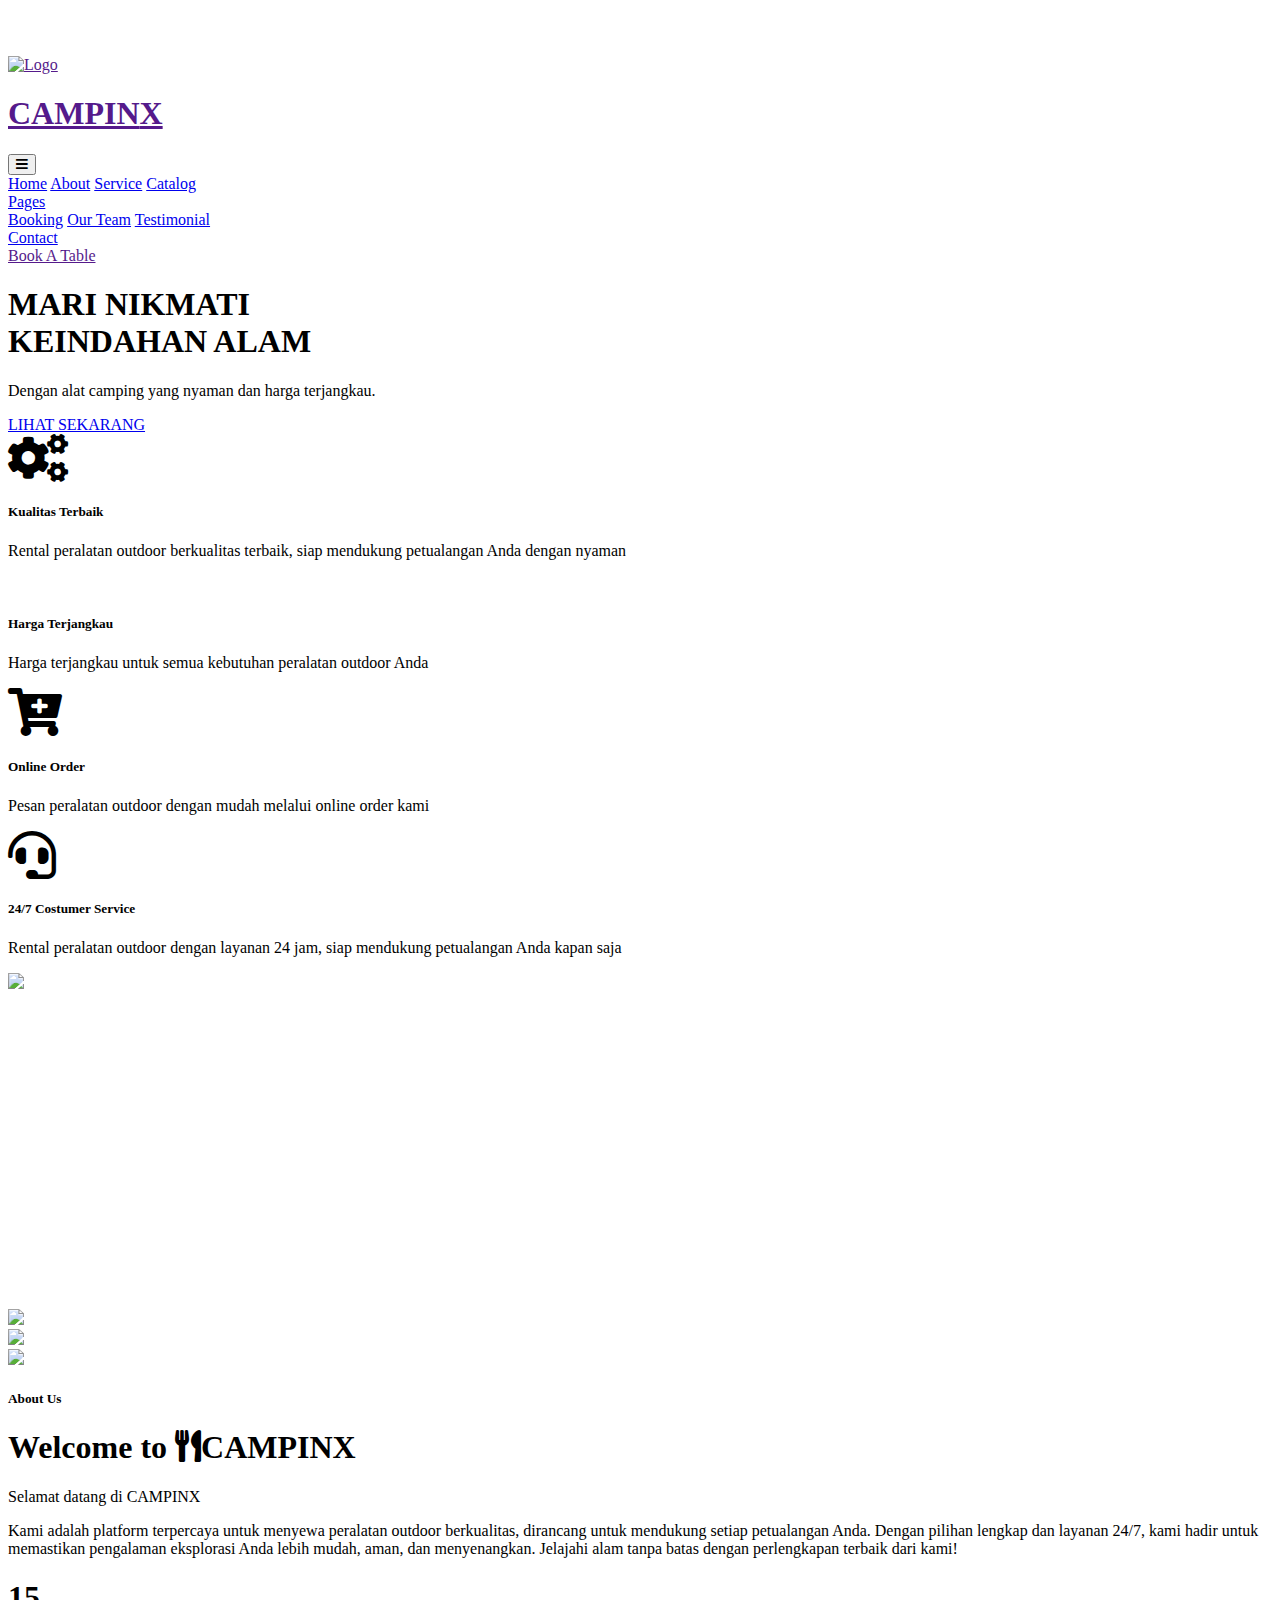
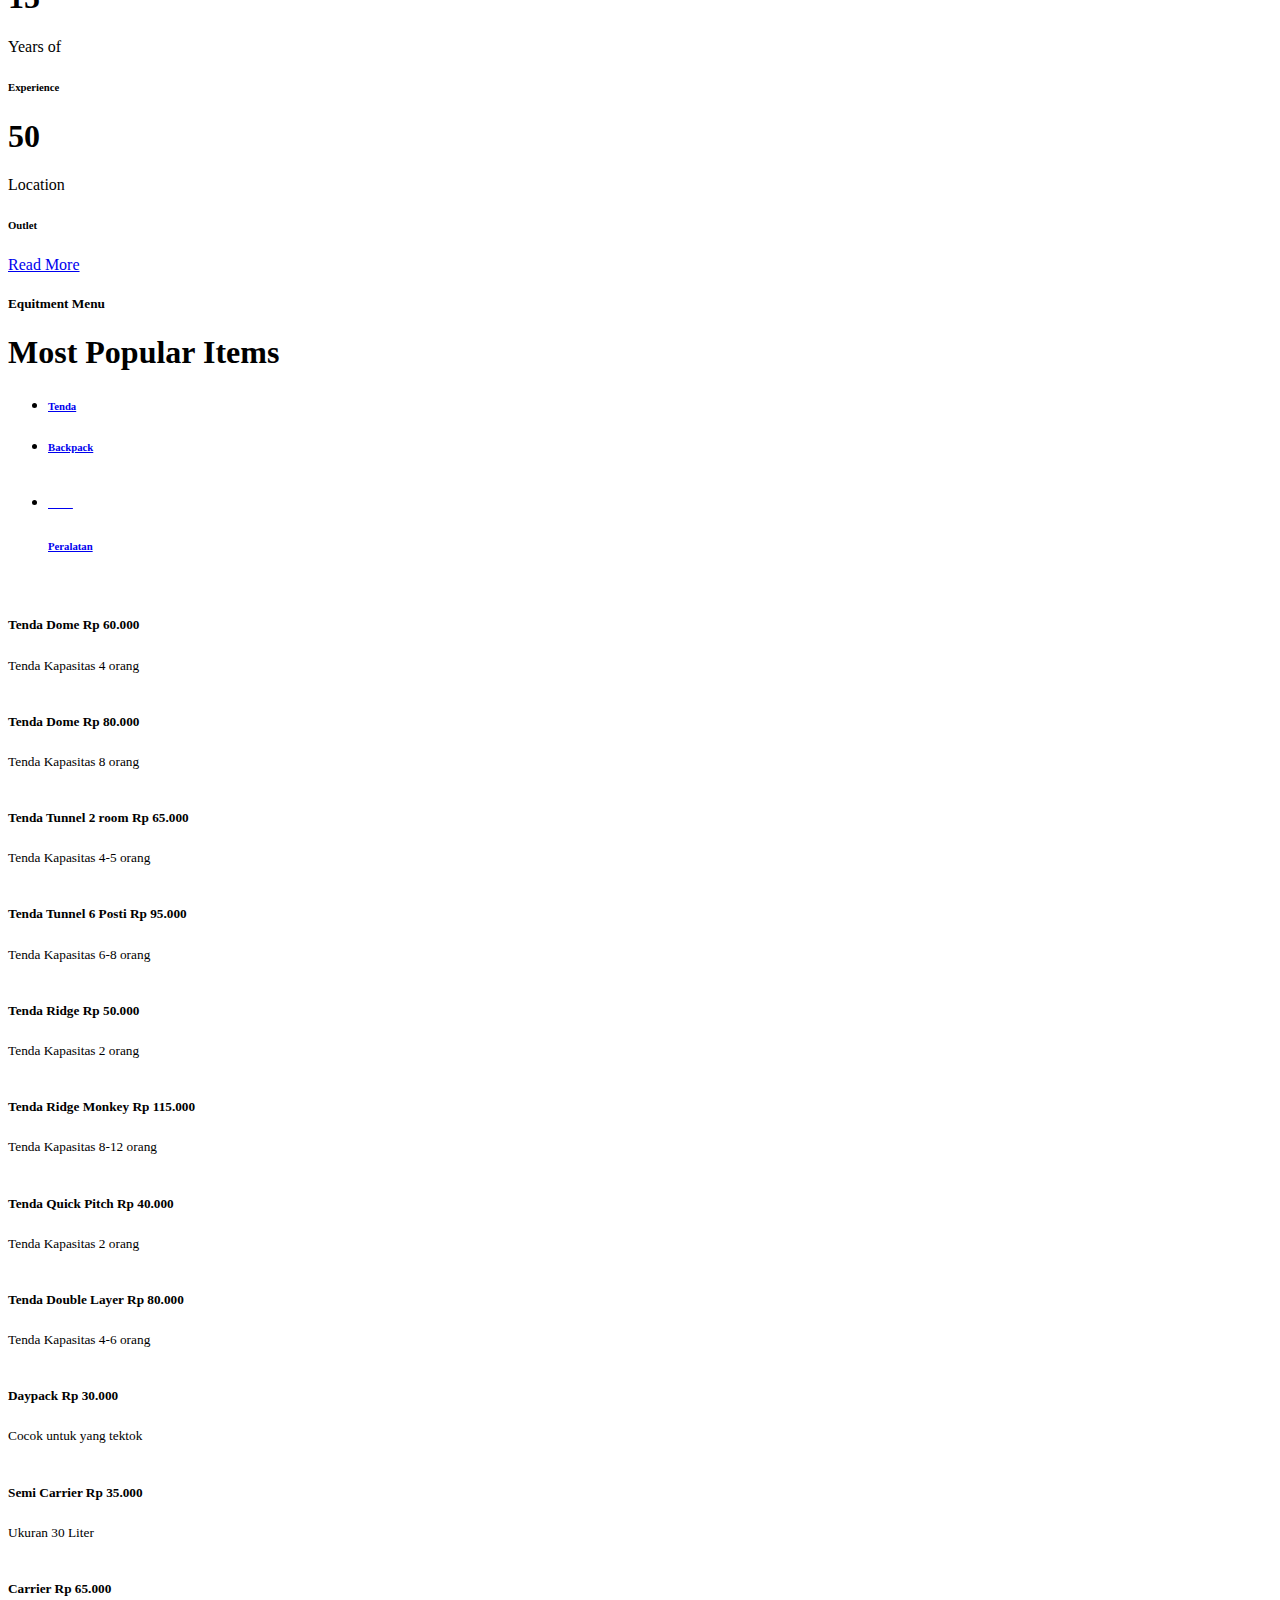
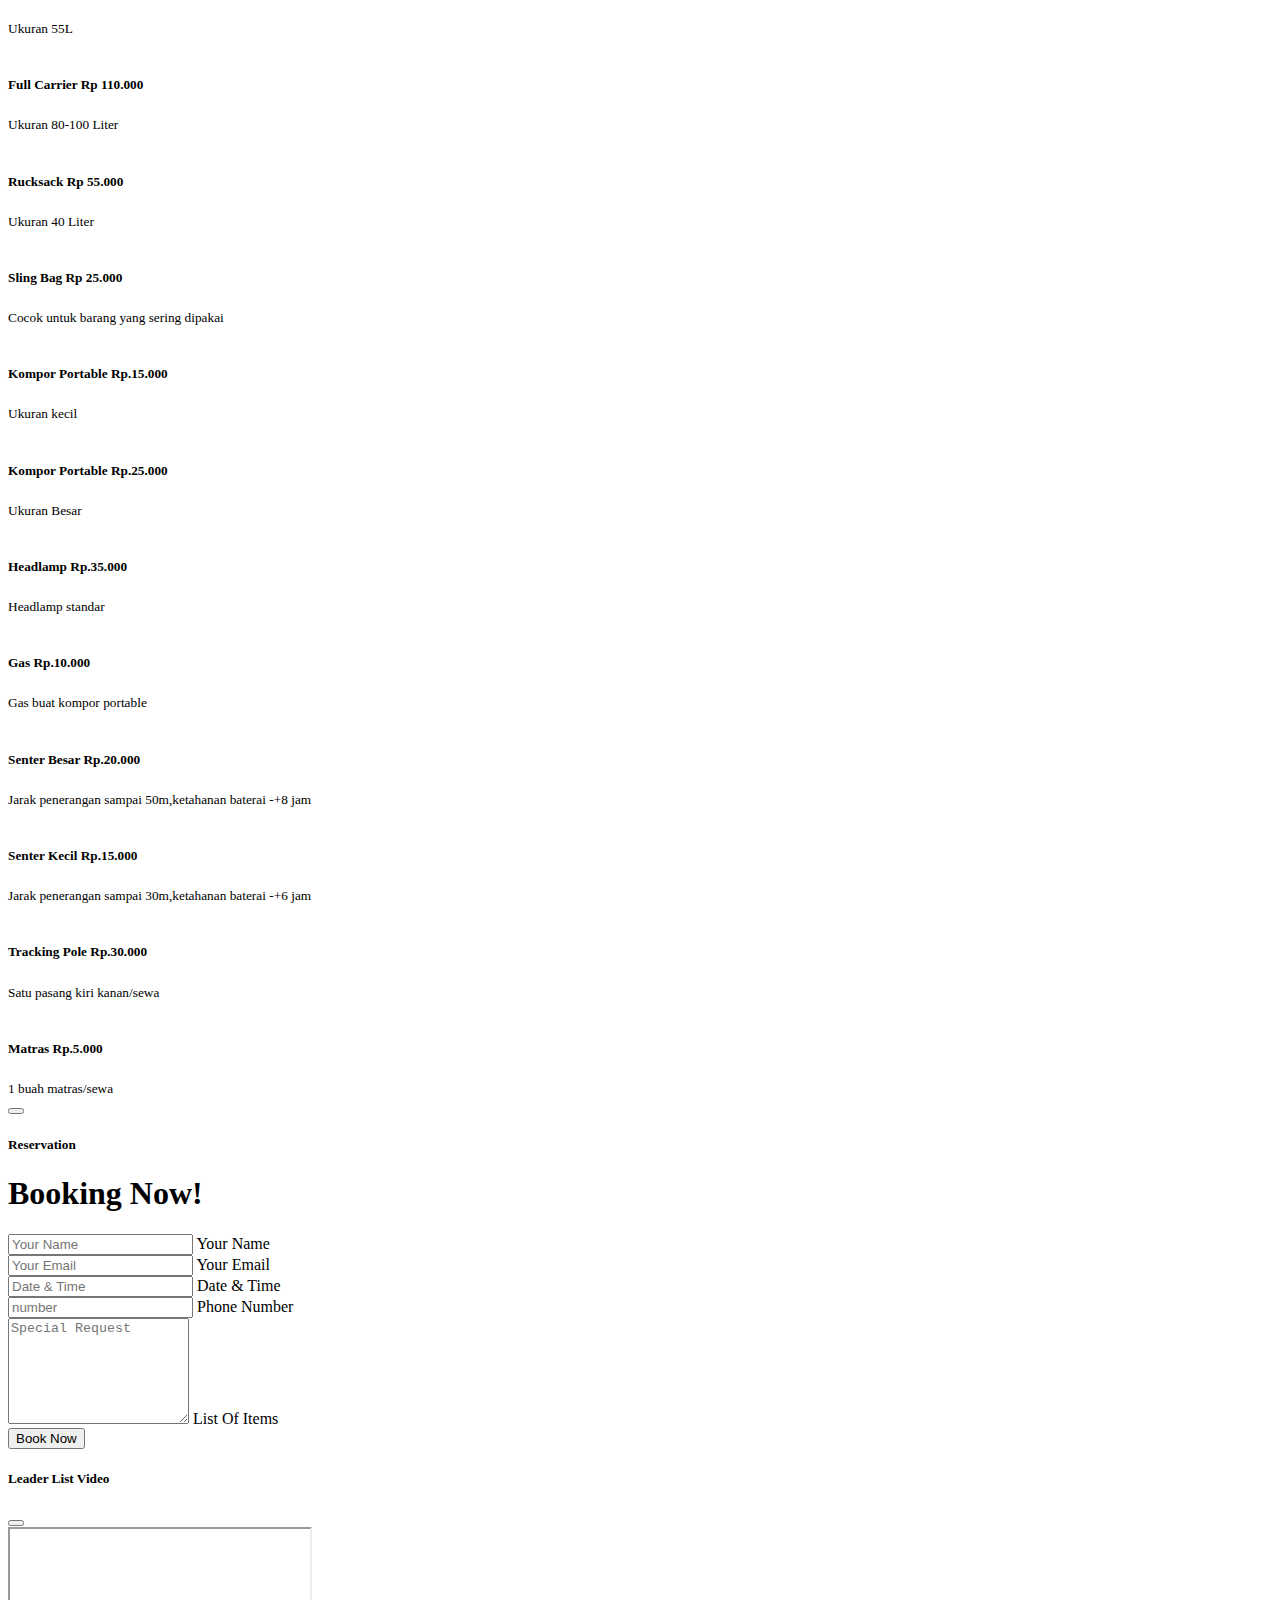
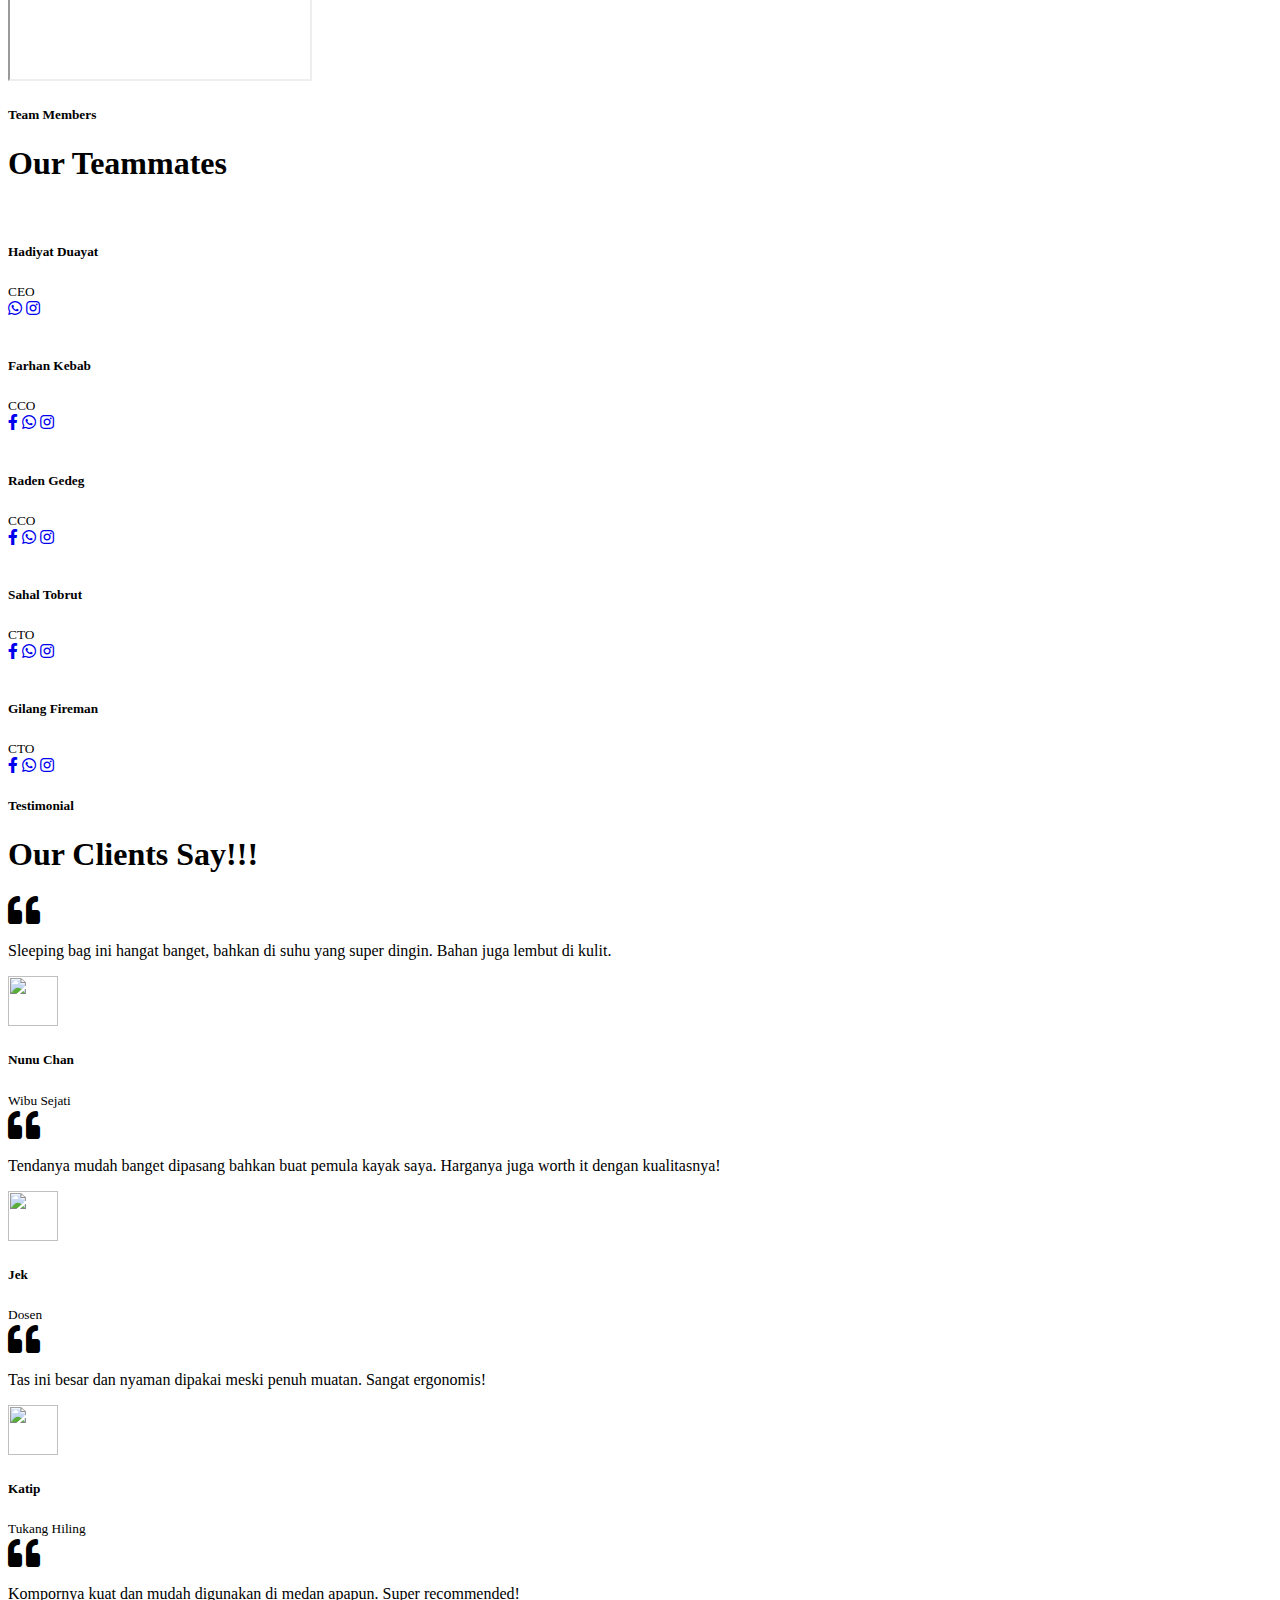
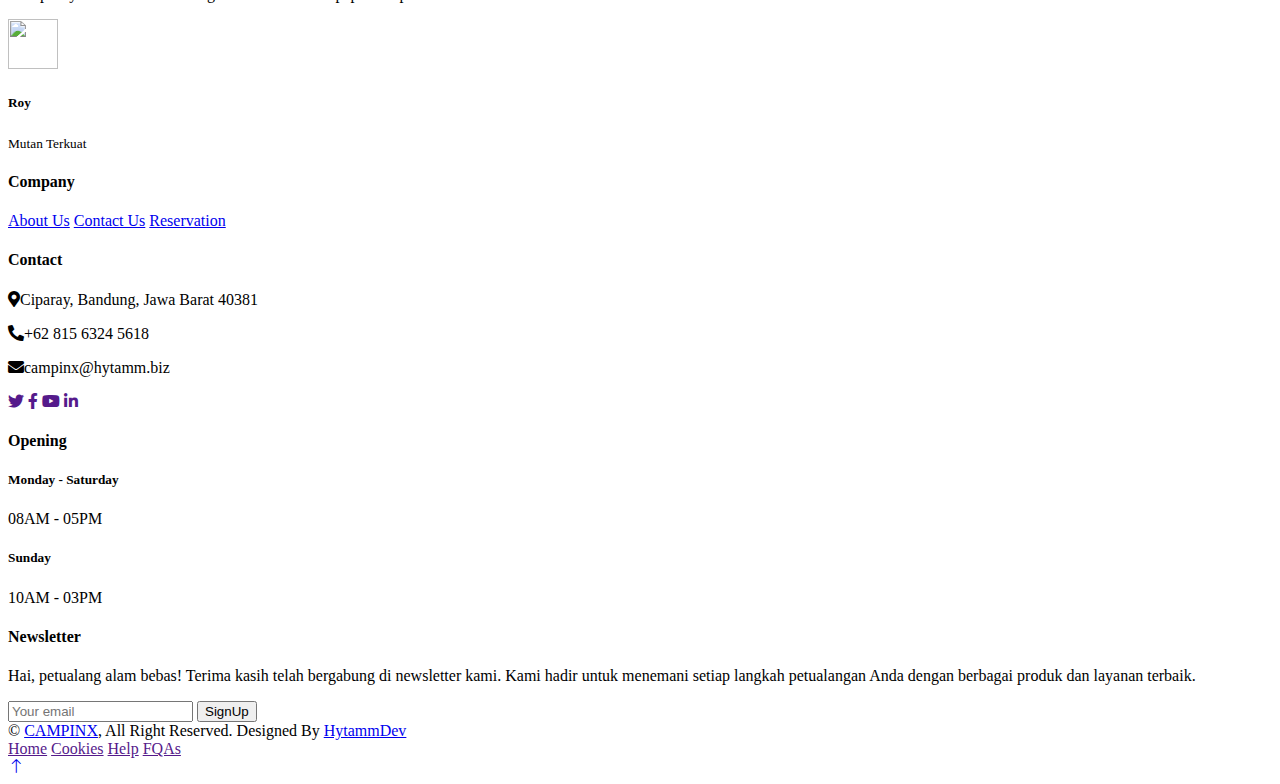
==== img/index.html @ 22c0dc38 "Update 3" ====
<!DOCTYPE html>
<html lang="en">
  <head>
    <meta charset="utf-8" />
    <title>Campinx - Buy & Rent Tent</title>
    <link rel="icon" href="img/tent.png" type="image/x-icon" />
    <meta content="width=device-width, initial-scale=1.0" name="viewport" />
    <meta content="" name="keywords" />
    <meta content="" name="description" />

    <!-- Favicon -->
    <link href="img/favicon.ico" rel="icon" />

    <!-- Google Web Fonts -->
    <link rel="preconnect" href="https://fonts.googleapis.com" />
    <link rel="preconnect" href="https://fonts.gstatic.com" crossorigin />
    <link
      href="https://fonts.googleapis.com/css2?family=Heebo:wght@400;500;600&family=Nunito:wght@600;700;800&family=Pacifico&display=swap"
      rel="stylesheet"
    />

    <!-- Icon Font Stylesheet -->
    <link
      href="https://cdnjs.cloudflare.com/ajax/libs/font-awesome/5.10.0/css/all.min.css"
      rel="stylesheet"
    />
    <link
      href="https://cdn.jsdelivr.net/npm/bootstrap-icons@1.4.1/font/bootstrap-icons.css"
      rel="stylesheet"
    />

    <!-- Libraries Stylesheet -->
    <link href="lib/animate/animate.min.css" rel="stylesheet" />
    <link href="lib/owlcarousel/assets/owl.carousel.min.css" rel="stylesheet" />
    <link
      href="lib/tempusdominus/css/tempusdominus-bootstrap-4.min.css"
      rel="stylesheet"
    />

    <!-- Customized Bootstrap Stylesheet -->
    <link href="css/bootstrap.min.css" rel="stylesheet" />

    <!-- Template Stylesheet -->
    <link href="css/style.css" rel="stylesheet" />
  </head>

  <body>
    <div class="container-xxl bg-white p-0">
      <!-- Spinner Start -->
      <div
        id="spinner"
        class="show bg-white position-fixed translate-middle w-100 vh-100 top-50 start-50 d-flex align-items-center justify-content-center"
      >
        <div
          class="spinner-border text-primary"
          style="width: 3rem; height: 3rem"
          role="status"
        >
          <span class="sr-only">Loading...</span>
        </div>
      </div>
      <!-- Spinner End -->

      <!-- Navbar & Hero Start -->
      <div class="container-xxl position-relative p-0">
        <nav
          class="navbar navbar-expand-lg navbar-dark bg-dark px-4 px-lg-5 py-3 py-lg-0"
        >
          <a href="" class="navbar-brand p-0 d-flex align-items-center">
            <img src="img/Logo.png" alt="Logo" class="logo" />
            <h1 class="text-primary m-0">
              <span class="CAMP">CAMPIN</span><span class="X">X</span>
            </h1>
          </a>

          <button
            class="navbar-toggler"
            type="button"
            data-bs-toggle="collapse"
            data-bs-target="#navbarCollapse"
          >
            <span class="fa fa-bars"></span>
          </button>
          <div class="collapse navbar-collapse" id="navbarCollapse">
            <div class="navbar-nav ms-auto py-0 pe-4">
              <a href="index.html" class="nav-item nav-link active">Home</a>
              <a href="about.html" class="nav-item nav-link">About</a>
              <a href="service.html" class="nav-item nav-link">Service</a>
              <a href="catalog.html" class="nav-item nav-link">Catalog</a>
              <div class="nav-item dropdown">
                <a
                  href="#"
                  class="nav-link dropdown-toggle"
                  data-bs-toggle="dropdown"
                  >Pages</a
                >
                <div class="dropdown-menu m-0">
                  <a href="booking.html" class="dropdown-item">Booking</a>
                  <a href="team.html" class="dropdown-item">Our Team</a>
                  <a href="testimonial.html" class="dropdown-item"
                    >Testimonial</a
                  >
                </div>
              </div>
              <a href="contact.html" class="nav-item nav-link">Contact</a>
            </div>
            <a href="" class="btn btn-primary py-2 px-4">Book A Table</a>
          </div>
        </nav>

        <div class="container-xxl py-5 bg-dark hero-header mb-5">
          <div class="container my-5 py-5">
            <div class="row align-items-center g-5">
              <div class="col-lg-6 text-center text-lg-start">
                <h1 class="display-3 text-white animated slideInLeft">
                  MARI NIKMATI<br />KEINDAHAN <span class="X">ALAM</span>
                </h1>
                <p class="text-white animated slideInLeft mb-4 pb-2">
                  Dengan alat camping yang nyaman dan harga terjangkau.
                </p>
                <a
                  href="menu.html"
                  class="btn btn-primary py-sm-3 px-sm-5 me-3 animated slideInLeft"
                  >LIHAT SEKARANG</a
                >
              </div>
              <div class="col-lg-6 text-center text-lg-end overflow-hidden">
                <!-- <img class="img-fluid" src="img/hero.png" alt=""> -->
              </div>
            </div>
          </div>
        </div>
      </div>
      <!-- Navbar & Hero End -->

      <!-- Service Start -->
      <div class="container-xxl py-5">
        <div class="container">
          <div class="row g-4">
            <div class="col-lg-3 col-sm-6 wow fadeInUp" data-wow-delay="0.1s">
              <div class="service-item rounded pt-3">
                <div class="p-4">
                  <i class="fa fa-3x fa-cogs text-primary mb-4"></i>
                  <h5>Kualitas Terbaik</h5>
                  <p>
                    Rental peralatan outdoor berkualitas terbaik, siap mendukung
                    petualangan Anda dengan nyaman
                  </p>
                </div>
              </div>
            </div>
            <div class="col-lg-3 col-sm-6 wow fadeInUp" data-wow-delay="0.3s">
              <div class="service-item rounded pt-3">
                <div class="p-4">
                  <i class="fa fa-3x fa-money text-primary mb-4"></i>
                  <h5>Harga Terjangkau</h5>
                  <p>
                    Harga terjangkau untuk semua kebutuhan peralatan outdoor
                    Anda
                  </p>
                </div>
              </div>
            </div>
            <div class="col-lg-3 col-sm-6 wow fadeInUp" data-wow-delay="0.5s">
              <div class="service-item rounded pt-3">
                <div class="p-4">
                  <i class="fa fa-3x fa-cart-plus text-primary mb-4"></i>
                  <h5>Online Order</h5>
                  <p>
                    Pesan peralatan outdoor dengan mudah melalui online order
                    kami
                  </p>
                </div>
              </div>
            </div>
            <div class="col-lg-3 col-sm-6 wow fadeInUp" data-wow-delay="0.7s">
              <div class="service-item rounded pt-3">
                <div class="p-4">
                  <i class="fa fa-3x fa-headset text-primary mb-4"></i>
                  <h5>24/7 Costumer Service</h5>
                  <p>
                    Rental peralatan outdoor dengan layanan 24 jam, siap
                    mendukung petualangan Anda kapan saja
                  </p>
                </div>
              </div>
            </div>
          </div>
        </div>
      </div>
      <!-- Service End -->

      <!-- About Start -->
      <div class="container-xxl py-5">
        <div class="container">
          <div class="row g-5 align-items-center">
            <div class="col-lg-6">
              <div class="row g-3">
                <div class="col-6 text-start">
                  <img
                    class="img-fluid rounded w-100 wow zoomIn"
                    data-wow-delay="0.1s"
                    src="img/about/awan.jpg"
                  />
                </div>
                <div class="col-6 text-start">
                  <img
                    class="img-fluid rounded w-75 wow zoomIn"
                    data-wow-delay="0.3s"
                    src="img/about/kamping.jpg"
                    style="margin-top: 25%"
                  />
                </div>
                <div class="col-6 text-end">
                  <img
                    class="img-fluid rounded w-75 wow zoomIn"
                    data-wow-delay="0.5s"
                    src="img/about/naek.jpg"
                  />
                </div>
                <div class="col-6 text-end">
                  <img
                    class="img-fluid rounded w-100 wow zoomIn"
                    data-wow-delay="0.7s"
                    src="img/about/masak.jpg"
                  />
                </div>
              </div>
            </div>
            <div class="col-lg-6">
              <h5
                class="section-title ff-secondary text-start text-primary fw-normal"
              >
                About Us
              </h5>
              <h1 class="mb-4">
                Welcome to
                <i class="fa fa-utensils text-primary me-2"></i>CAMPINX
              </h1>
              <p class="mb-4">Selamat datang di CAMPINX</p>
              <p class="mb-4">
                Kami adalah platform terpercaya untuk menyewa peralatan outdoor
                berkualitas, dirancang untuk mendukung setiap petualangan Anda.
                Dengan pilihan lengkap dan layanan 24/7, kami hadir untuk
                memastikan pengalaman eksplorasi Anda lebih mudah, aman, dan
                menyenangkan. Jelajahi alam tanpa batas dengan perlengkapan
                terbaik dari kami!
              </p>
              <div class="row g-4 mb-4">
                <div class="col-sm-6">
                  <div
                    class="d-flex align-items-center border-start border-5 border-primary px-3"
                  >
                    <h1
                      class="flex-shrink-0 display-5 text-primary mb-0"
                      data-toggle="counter-up"
                    >
                      15
                    </h1>
                    <div class="ps-4">
                      <p class="mb-0">Years of</p>
                      <h6 class="text-uppercase mb-0">Experience</h6>
                    </div>
                  </div>
                </div>
                <div class="col-sm-6">
                  <div
                    class="d-flex align-items-center border-start border-5 border-primary px-3"
                  >
                    <h1
                      class="flex-shrink-0 display-5 text-primary mb-0"
                      data-toggle="counter-up"
                    >
                      50
                    </h1>
                    <div class="ps-4">
                      <p class="mb-0">Location</p>
                      <h6 class="text-uppercase mb-0">Outlet</h6>
                    </div>
                  </div>
                </div>
              </div>
              <a class="btn btn-primary py-3 px-5 mt-2" href="about.html">Read More</a>
            </div>
          </div>
        </div>
      </div>
      <!-- About End -->

      <!-- Menu Start -->
      <div class="container-xxl py-5">
        <div class="container">
          <div class="text-center wow fadeInUp" data-wow-delay="0.1s">
            <h5
              class="section-title ff-secondary text-center text-primary fw-normal"
            >
              Equitment Menu
            </h5>
            <h1 class="mb-5">Most Popular Items</h1>
          </div>
          <div class="tab-class text-center wow fadeInUp" data-wow-delay="0.1s">
            <ul
              class="nav nav-pills d-inline-flex justify-content-center border-bottom mb-5"
            >
              <li class="nav-item">
                <a
                  class="d-flex align-items-center text-start mx-3 ms-0 pb-3 active"
                  data-bs-toggle="pill"
                  href="#tab-1"
                >
                  <i class="fa-solid fa-tent fa-2x text-primary"></i>
                  <div class="ps-3">
                    <!-- <small class="text-body">Popular</small> -->
                    <h6 class="mt-n1 mb-0">Tenda</h6>
                  </div>
                </a>
              </li>
              <li class="nav-item">
                <a
                  class="d-flex align-items-center text-start mx-3 pb-3"
                  data-bs-toggle="pill"
                  href="#tab-2"
                >
                  <i class="fa-solid fa-person-hiking fa-2x text-primary"></i>
                  <div class="ps-3">
                    <!-- <small class="text-body">Special</small> -->
                    <h6 class="mt-n1 mb-0">Backpack</h6>
                  </div>
                </a>
              </li>
              <li class="nav-item">
                <a
                  class="d-flex align-items-center text-start mx-3 me-0 pb-3"
                  data-bs-toggle="pill"
                  href="#tab-3"
                >
                  <i class="fa-solid fa-bed fa-2x text-primary"></i>
                  <div class="ps-3">
                    <!-- <small class="text-body">Lovely</small> -->
                    <h6 class="mt-n1 mb-0">Peralatan</h6>
                  </div>
                </a>
              </li>
            </ul>
            <div class="tab-content">
              <div id="tab-1" class="tab-pane fade show p-0 active">
                <div class="row g-4">
                  <div class="col-lg-6">
                    <div class="d-flex align-items-center">
                      <img
                        class="flex-shrink-0 img-fluid rounded"
                        src="img/menu/tent/tent2.jpg"
                        alt=""
                        style="width: 80px"
                      />
                      <div class="w-100 d-flex flex-column text-start ps-4">
                        <h5
                          class="d-flex justify-content-between border-bottom pb-2"
                        >
                          <span>Tenda Dome</span>
                          <span class="text-primary">Rp 60.000</span>
                        </h5>
                        <small class="fst-italic"
                          >Tenda Kapasitas 4 orang</small
                        >
                      </div>
                    </div>
                  </div>
                  <div class="col-lg-6">
                    <div class="d-flex align-items-center">
                      <img
                        class="flex-shrink-0 img-fluid rounded"
                        src="img/menu/tent/tent1.jpg"
                        alt=""
                        style="width: 80px"
                      />
                      <div class="w-100 d-flex flex-column text-start ps-4">
                        <h5
                          class="d-flex justify-content-between border-bottom pb-2"
                        >
                          <span>Tenda Dome</span>
                          <span class="text-primary">Rp 80.000</span>
                        </h5>
                        <small class="fst-italic"
                          >Tenda Kapasitas 8 orang</small
                        >
                      </div>
                    </div>
                  </div>
                  <div class="col-lg-6">
                    <div class="d-flex align-items-center">
                      <img
                        class="flex-shrink-0 img-fluid rounded"
                        src="img/menu/tent/tent3.jpg"
                        alt=""
                        style="width: 80px"
                      />
                      <div class="w-100 d-flex flex-column text-start ps-4">
                        <h5
                          class="d-flex justify-content-between border-bottom pb-2"
                        >
                          <span>Tenda Tunnel 2 room</span>
                          <span class="text-primary">Rp 65.000</span>
                        </h5>
                        <small class="fst-italic"
                          >Tenda Kapasitas 4-5 orang</small
                        >
                      </div>
                    </div>
                  </div>
                  <div class="col-lg-6">
                    <div class="d-flex align-items-center">
                      <img
                        class="flex-shrink-0 img-fluid rounded"
                        src="img/menu/tent/tent4.jpg"
                        alt=""
                        style="width: 80px"
                      />
                      <div class="w-100 d-flex flex-column text-start ps-4">
                        <h5
                          class="d-flex justify-content-between border-bottom pb-2"
                        >
                          <span>Tenda Tunnel 6 Posti</span>
                          <span class="text-primary">Rp 95.000</span>
                        </h5>
                        <small class="fst-italic"
                          >Tenda Kapasitas 6-8 orang</small
                        >
                      </div>
                    </div>
                  </div>
                  <div class="col-lg-6">
                    <div class="d-flex align-items-center">
                      <img
                        class="flex-shrink-0 img-fluid rounded"
                        src="img/menu/tent/tent6.jpg"
                        alt=""
                        style="width: 80px"
                      />
                      <div class="w-100 d-flex flex-column text-start ps-4">
                        <h5
                          class="d-flex justify-content-between border-bottom pb-2"
                        >
                          <span>Tenda Ridge</span>
                          <span class="text-primary">Rp 50.000</span>
                        </h5>
                        <small class="fst-italic"
                          >Tenda Kapasitas 2 orang</small
                        >
                      </div>
                    </div>
                  </div>
                  <div class="col-lg-6">
                    <div class="d-flex align-items-center">
                      <img
                        class="flex-shrink-0 img-fluid rounded"
                        src="img/menu/tent/tent5.jpg"
                        alt=""
                        style="width: 80px"
                      />
                      <div class="w-100 d-flex flex-column text-start ps-4">
                        <h5
                          class="d-flex justify-content-between border-bottom pb-2"
                        >
                          <span>Tenda Ridge Monkey</span>
                          <span class="text-primary">Rp 115.000</span>
                        </h5>
                        <small class="fst-italic"
                          >Tenda Kapasitas 8-12 orang</small
                        >
                      </div>
                    </div>
                  </div>
                  <div class="col-lg-6">
                    <div class="d-flex align-items-center">
                      <img
                        class="flex-shrink-0 img-fluid rounded"
                        src="img/menu/tent/tent7.jpg"
                        alt=""
                        style="width: 80px"
                      />
                      <div class="w-100 d-flex flex-column text-start ps-4">
                        <h5
                          class="d-flex justify-content-between border-bottom pb-2"
                        >
                          <span>Tenda Quick Pitch</span>
                          <span class="text-primary">Rp 40.000</span>
                        </h5>
                        <small class="fst-italic"
                          >Tenda Kapasitas 2 orang</small
                        >
                      </div>
                    </div>
                  </div>
                  <div class="col-lg-6">
                    <div class="d-flex align-items-center">
                      <img
                        class="flex-shrink-0 img-fluid rounded"
                        src="img/menu/tent/tent8.jpg"
                        alt=""
                        style="width: 80px"
                      />
                      <div class="w-100 d-flex flex-column text-start ps-4">
                        <h5
                          class="d-flex justify-content-between border-bottom pb-2"
                        >
                          <span>Tenda Double Layer</span>
                          <span class="text-primary">Rp 80.000</span>
                        </h5>
                        <small class="fst-italic"
                          >Tenda Kapasitas 4-6 orang</small
                        >
                      </div>
                    </div>
                  </div>
                </div>
              </div>
              <div id="tab-2" class="tab-pane fade show p-0">
                <div class="row g-4">
                  <div class="col-lg-6">
                    <div class="d-flex align-items-center">
                      <img
                        class="flex-shrink-0 img-fluid rounded"
                        src="img/menu/backpack/daypack.jpg"
                        alt=""
                        style="width: 80px"
                      />
                      <div class="w-100 d-flex flex-column text-start ps-4">
                        <h5
                          class="d-flex justify-content-between border-bottom pb-2"
                        >
                          <span>Daypack</span>
                          <span class="text-primary">Rp 30.000</span>
                        </h5>
                        <small class="fst-italic"
                          >Cocok untuk yang tektok</small
                        >
                      </div>
                    </div>
                  </div>
                  <div class="col-lg-6">
                    <div class="d-flex align-items-center">
                      <img
                        class="flex-shrink-0 img-fluid rounded"
                        src="img/menu/backpack/bag2.jpg"
                        alt=""
                        style="width: 80px"
                      />
                      <div class="w-100 d-flex flex-column text-start ps-4">
                        <h5
                          class="d-flex justify-content-between border-bottom pb-2"
                        >
                          <span>Semi Carrier</span>
                          <span class="text-primary">Rp 35.000</span>
                        </h5>
                        <small class="fst-italic">Ukuran 30 Liter</small>
                      </div>
                    </div>
                  </div>
                  <div class="col-lg-6">
                    <div class="d-flex align-items-center">
                      <img
                        class="flex-shrink-0 img-fluid rounded"
                        src="img/menu/backpack/bag7.jpg"
                        alt=""
                        style="width: 80px"
                      />
                      <div class="w-100 d-flex flex-column text-start ps-4">
                        <h5
                          class="d-flex justify-content-between border-bottom pb-2"
                        >
                          <span>Carrier</span>
                          <span class="text-primary">Rp 65.000</span>
                        </h5>
                        <small class="fst-italic">Ukuran 55L</small>
                      </div>
                    </div>
                  </div>
                  <div class="col-lg-6">
                    <div class="d-flex align-items-center">
                      <img
                        class="flex-shrink-0 img-fluid rounded"
                        src="img/menu/backpack/bag3.jpg"
                        alt=""
                        style="width: 80px"
                      />
                      <div class="w-100 d-flex flex-column text-start ps-4">
                        <h5
                          class="d-flex justify-content-between border-bottom pb-2"
                        >
                          <span>Full Carrier</span>
                          <span class="text-primary">Rp 110.000</span>
                        </h5>
                        <small class="fst-italic">Ukuran 80-100 Liter</small>
                      </div>
                    </div>
                  </div>
                  <div class="col-lg-6">
                    <div class="d-flex align-items-center">
                      <img
                        class="flex-shrink-0 img-fluid rounded"
                        src="img/menu/backpack/bag4.jpg"
                        alt=""
                        style="width: 80px"
                      />
                      <div class="w-100 d-flex flex-column text-start ps-4">
                        <h5
                          class="d-flex justify-content-between border-bottom pb-2"
                        >
                          <span>Rucksack</span>
                          <span class="text-primary">Rp 55.000</span>
                        </h5>
                        <small class="fst-italic">Ukuran 40 Liter</small>
                      </div>
                    </div>
                  </div>
                  <div class="col-lg-6">
                    <div class="d-flex align-items-center">
                      <img
                        class="flex-shrink-0 img-fluid rounded"
                        src="img/menu/backpack/bag6.jpg"
                        alt=""
                        style="width: 80px"
                      />
                      <div class="w-100 d-flex flex-column text-start ps-4">
                        <h5
                          class="d-flex justify-content-between border-bottom pb-2"
                        >
                          <span>Sling Bag</span>
                          <span class="text-primary">Rp 25.000</span>
                        </h5>
                        <small class="fst-italic"
                          >Cocok untuk barang yang sering dipakai</small
                        >
                      </div>
                    </div>
                  </div>
                  <!-- <div class="col-lg-6">
                    <div class="d-flex align-items-center">
                      <img
                        class="flex-shrink-0 img-fluid rounded"
                        src="img/menu-7.jpg"
                        alt=""
                        style="width: 80px"
                      />
                      <div class="w-100 d-flex flex-column text-start ps-4">
                        <h5
                          class="d-flex justify-content-between border-bottom pb-2"
                        >
                          <span>Chicken Burger</span>
                          <span class="text-primary">$115</span>
                        </h5>
                        <small class="fst-italic"
                          >Ipsum ipsum clita erat amet dolor justo diam</small
                        >
                      </div>
                    </div>
                  </div>
                  <div class="col-lg-6">
                    <div class="d-flex align-items-center">
                      <img
                        class="flex-shrink-0 img-fluid rounded"
                        src="img/menu-8.jpg"
                        alt=""
                        style="width: 80px"
                      />
                      <div class="w-100 d-flex flex-column text-start ps-4">
                        <h5
                          class="d-flex justify-content-between border-bottom pb-2"
                        >
                          <span>Chicken Burger</span>
                          <span class="text-primary">$115</span>
                        </h5>
                        <small class="fst-italic"
                          >Ipsum ipsum clita erat amet dolor justo diam</small
                        >
                      </div>
                    </div>
                  </div> -->
                </div>
              </div>
              <div id="tab-3" class="tab-pane fade show p-0">
                <div class="row g-4">
                  <div class="col-lg-6">
                    <div class="d-flex align-items-center">
                      <img
                        class="flex-shrink-0 img-fluid rounded"
                        src="img/menu/peralatan/kompol kecil.jpg"
                        alt=""
                        style="width: 80px"
                      />
                      <div class="w-100 d-flex flex-column text-start ps-4">
                        <h5
                          class="d-flex justify-content-between border-bottom pb-2"
                        >
                          <span>Kompor Portable</span>
                          <span class="text-primary">Rp.15.000</span>
                        </h5>
                        <small class="fst-italic">Ukuran kecil</small>
                      </div>
                    </div>
                  </div>
                  <div class="col-lg-6">
                    <div class="d-flex align-items-center">
                      <img
                        class="flex-shrink-0 img-fluid rounded"
                        src="img/menu/peralatan/kompor besar.jpg"
                        alt=""
                        style="width: 80px"
                      />
                      <div class="w-100 d-flex flex-column text-start ps-4">
                        <h5
                          class="d-flex justify-content-between border-bottom pb-2"
                        >
                          <span>Kompor Portable</span>
                          <span class="text-primary">Rp.25.000</span>
                        </h5>
                        <small class="fst-italic">Ukuran Besar</small>
                      </div>
                    </div>
                  </div>
                  <div class="col-lg-6">
                    <div class="d-flex align-items-center">
                      <img
                        class="flex-shrink-0 img-fluid rounded"
                        src="img/menu/peralatan/headlamp.jpg"
                        alt=""
                        style="width: 80px"
                      />
                      <div class="w-100 d-flex flex-column text-start ps-4">
                        <h5
                          class="d-flex justify-content-between border-bottom pb-2"
                        >
                          <span>Headlamp</span>
                          <span class="text-primary">Rp.35.000</span>
                        </h5>
                        <small class="fst-italic">Headlamp standar</small>
                      </div>
                    </div>
                  </div>
                  <div class="col-lg-6">
                    <div class="d-flex align-items-center">
                      <img
                        class="flex-shrink-0 img-fluid rounded"
                        src="img/menu/peralatan/gas.jpg"
                        alt=""
                        style="width: 80px"
                      />
                      <div class="w-100 d-flex flex-column text-start ps-4">
                        <h5
                          class="d-flex justify-content-between border-bottom pb-2"
                        >
                          <span>Gas</span>
                          <span class="text-primary">Rp.10.000</span>
                        </h5>
                        <small class="fst-italic"
                          >Gas buat kompor portable</small
                        >
                      </div>
                    </div>
                  </div>
                  <div class="col-lg-6">
                    <div class="d-flex align-items-center">
                      <img
                        class="flex-shrink-0 img-fluid rounded"
                        src="img/menu/peralatan/senter besar.jpg"
                        alt=""
                        style="width: 80px"
                      />
                      <div class="w-100 d-flex flex-column text-start ps-4">
                        <h5
                          class="d-flex justify-content-between border-bottom pb-2"
                        >
                          <span>Senter Besar</span>
                          <span class="text-primary">Rp.20.000</span>
                        </h5>
                        <small class="fst-italic"
                          >Jarak penerangan sampai 50m,ketahanan baterai -+8
                          jam</small
                        >
                      </div>
                    </div>
                  </div>
                  <div class="col-lg-6">
                    <div class="d-flex align-items-center">
                      <img
                        class="flex-shrink-0 img-fluid rounded"
                        src="img/menu/peralatan/senter kecil.jpg"
                        alt=""
                        style="width: 80px"
                      />
                      <div class="w-100 d-flex flex-column text-start ps-4">
                        <h5
                          class="d-flex justify-content-between border-bottom pb-2"
                        >
                          <span>Senter Kecil</span>
                          <span class="text-primary">Rp.15.000</span>
                        </h5>
                        <small class="fst-italic"
                          >Jarak penerangan sampai 30m,ketahanan baterai -+6
                          jam</small
                        >
                      </div>
                    </div>
                  </div>
                  <div class="col-lg-6">
                    <div class="d-flex align-items-center">
                      <img
                        class="flex-shrink-0 img-fluid rounded"
                        src="img/menu/peralatan/tracking pole.jpg"
                        alt=""
                        style="width: 80px"
                      />
                      <div class="w-100 d-flex flex-column text-start ps-4">
                        <h5
                          class="d-flex justify-content-between border-bottom pb-2"
                        >
                          <span>Tracking Pole</span>
                          <span class="text-primary">Rp.30.000</span>
                        </h5>
                        <small class="fst-italic"
                          >Satu pasang kiri kanan/sewa</small
                        >
                      </div>
                    </div>
                  </div>
                  <div class="col-lg-6">
                    <div class="d-flex align-items-center">
                      <img
                        class="flex-shrink-0 img-fluid rounded"
                        src="img/menu/peralatan/matras.jpg"
                        alt=""
                        style="width: 80px"
                      />
                      <div class="w-100 d-flex flex-column text-start ps-4">
                        <h5
                          class="d-flex justify-content-between border-bottom pb-2"
                        >
                          <span>Matras</span>
                          <span class="text-primary">Rp.5.000</span>
                        </h5>
                        <small class="fst-italic">1 buah matras/sewa</small>
                      </div>
                    </div>
                  </div>
                </div>
              </div>
            </div>
          </div>
        </div>
      </div>
      <!-- Menu End -->

      <!-- Reservation Start -->
      <div class="container-xxl py-5 px-0 wow fadeInUp" data-wow-delay="0.1s">
        <div class="row g-0">
          <div class="col-md-6">
            <div class="video">
              <button
                type="button"
                class="btn-play"
                data-bs-toggle="modal"
                data-src="img/vid/2.mp4"
                data-bs-target="#videoModal"
              >
                <span></span>
              </button>
            </div>
          </div>
          <div class="col-md-6 bg-dark d-flex align-items-center">
            <div class="p-5 wow fadeInUp" data-wow-delay="0.2s">
              <h5
                class="section-title ff-secondary text-start text-primary fw-normal"
              >
                Reservation
              </h5>
              <h1 class="text-white mb-4">Booking Now!</h1>
              <form>
                <div class="row g-3">
                  <div class="col-md-6">
                    <div class="form-floating">
                      <input
                        type="text"
                        class="form-control"
                        id="name"
                        placeholder="Your Name"
                      />
                      <label for="name">Your Name</label>
                    </div>
                  </div>
                  <div class="col-md-6">
                    <div class="form-floating">
                      <input
                        type="email"
                        class="form-control"
                        id="email"
                        placeholder="Your Email"
                      />
                      <label for="email">Your Email</label>
                    </div>
                  </div>
                  <div class="col-md-6">
                    <div
                      class="form-floating date"
                      id="date3"
                      data-target-input="nearest"
                    >
                      <input
                        type="text"
                        class="form-control datetimepicker-input"
                        id="date"
                        placeholder="Date & Time"
                        data-target="#date3"
                        data-toggle="datetimepicker"
                      />
                      <label for="datetime">Date & Time</label>
                    </div>
                  </div>
                  <div class="col-md-6">
                    <div class="form-floating">
                      <input
                        type="text"
                        class="form-control"
                        id="phone"
                        placeholder="number"
                      />
                      <label for="name">Phone Number</label>
                    </div>
                  </div>
                  <div class="col-12">
                    <div class="form-floating">
                      <textarea
                        class="form-control"
                        placeholder="Special Request"
                        id="items"
                        style="height: 100px"
                      ></textarea>
                      <label for="message">List Of Items</label>
                    </div>
                  </div>
                  <div class="col-12">
                    <button onclick="sendWhatsApp()" class="btn btn-primary w-100 py-3" type="submit">
                      Book Now
                    </button>
                  </div>
                </div>
              </form>
            </div>
          </div>
        </div>
      </div>

      <div
        class="modal fade"
        id="videoModal"
        tabindex="-1"
        aria-labelledby="exampleModalLabel"
        aria-hidden="true"
      >
        <div class="modal-dialog">
          <div class="modal-content rounded-0">
            <div class="modal-header">
              <h5 class="modal-title" id="exampleModalLabel">
                Leader List Video
              </h5>
              <button
                type="button"
                class="btn-close"
                data-bs-dismiss="modal"
                aria-label="Close"
              ></button>
            </div>
            <div class="modal-body">
              <!-- 16:9 aspect ratio -->
              <div class="ratio ratio-16x9">
                <iframe
                  class="embed-responsive-item"
                  src=""
                  id="video"
                  allowfullscreen
                  allowscriptaccess="always"
                  allow="autoplay"
                ></iframe>
              </div>
            </div>
          </div>
        </div>
      </div>
      <!-- Reservation Start -->

      <!-- Team Start -->
      <div class="container-xxl pt-5 pb-3">
        <div class="container">
          <div class="text-center wow fadeInUp" data-wow-delay="0.1s">
            <h5
              class="section-title ff-secondary text-center text-primary fw-normal"
            >
              Team Members
            </h5>
            <h1 class="mb-5">Our Teammates</h1>
          </div>
          <!-- Dayat (Center Top) -->
          <div class="row g-4 justify-content-center mb-4">
            <div class="col-lg-3 col-md-6 wow fadeInUp" data-wow-delay="0.1s">
              <div class="team-item text-center rounded overflow-hidden">
                <div class="rounded-circle overflow-hidden m-4">
                  <img class="img-fluid" src="img/team/dayat.jpeg" alt="" />
                </div>
                <h5 class="mb-0">Hadiyat Duayat</h5>
                <small>CEO</small>
                <div class="d-flex justify-content-center mt-3">
                  <a
                    class="btn btn-square btn-primary mx-1"
                    href="https://wa.me/6281952702512"
                    target="_blank"
                    ><i class="fab fa-whatsapp"></i
                  ></a>
                  <a
                    class="btn btn-square btn-primary mx-1"
                    href="https://www.instagram.com/ekahadiyat"
                    target="_blank"
                    ><i class="fab fa-instagram"></i
                  ></a>
                </div>
              </div>
            </div>
          </div>
          <!-- Other Team Members -->
          <div class="row g-4">
            <!-- Member 1 -->
            <div class="col-lg-3 col-md-6 wow fadeInUp" data-wow-delay="0.1s">
              <div class="team-item text-center rounded overflow-hidden">
                <div class="rounded-circle overflow-hidden m-4">
                  <img class="img-fluid" src="img/team/Kebab.jpeg" alt="" />
                </div>
                <h5 class="mb-0">Farhan Kebab</h5>
                <small>CCO</small>
                <div class="d-flex justify-content-center mt-3">
                  <a
                    class="btn btn-square btn-primary mx-1"
                    href="https://www.facebook.com/profile.php?id=100029548246916&mibextid=ZbWKwL"
                    target="_blank"
                    ><i class="fab fa-facebook-f"></i
                  ></a>
                  <a
                    class="btn btn-square btn-primary mx-1"
                    href="https://wa.me/6281388053241"
                    target="_blank"
                    ><i class="fab fa-whatsapp"></i
                  ></a>
                  <a
                    class="btn btn-square btn-primary mx-1"
                    href="https://www.instagram.com/mhmdfrhn0000"
                    target="_blank"
                    ><i class="fab fa-instagram"></i
                  ></a>
                </div>
              </div>
            </div>
            <!-- Member 2 -->
            <div class="col-lg-3 col-md-6 wow fadeInUp" data-wow-delay="0.5s">
              <div class="team-item text-center rounded overflow-hidden">
                <div class="rounded-circle overflow-hidden m-4">
                  <img class="img-fluid" src="img/team/gendul.jpg" alt="" />
                </div>
                <h5 class="mb-0">Raden Gedeg</h5>
                <small>CCO</small>
                <div class="d-flex justify-content-center mt-3">
                  <a
                    class="btn btn-square btn-primary mx-1"
                    href="https://web.facebook.com/radenginar.gumilar.16"
                    target="_blank"
                    ><i class="fab fa-facebook-f"></i
                  ></a>
                  <a
                    class="btn btn-square btn-primary mx-1"
                    href="https://wa.me/6281563245618"
                    target="_blank"
                    ><i class="fab fa-whatsapp"></i
                  ></a>
                  <a
                    class="btn btn-square btn-primary mx-1"
                    href="https://www.instagram.com/_radenginar"
                    target="_blank"
                    ><i class="fab fa-instagram"></i
                  ></a>
                </div>
              </div>
            </div>
            <!-- Member 3 -->
            <div class="col-lg-3 col-md-6 wow fadeInUp" data-wow-delay="0.3s">
              <div class="team-item text-center rounded overflow-hidden">
                <div class="rounded-circle overflow-hidden m-4">
                  <img class="img-fluid" src="img/team/Ustad.jpg" alt="" />
                </div>
                <h5 class="mb-0">Sahal Tobrut</h5>
                <small>CTO</small>
                <div class="d-flex justify-content-center mt-3">
                  <a
                    class="btn btn-square btn-primary mx-1"
                    href="https://www.facebook.com/muhammad.sahal.96995?mibextid=ZbWKwL"
                    target="_blank"
                    ><i class="fab fa-facebook-f"></i
                  ></a>
                  <a
                    class="btn btn-square btn-primary mx-1"
                    href="https://wa.me/6287896017537"
                    target="_blank"
                    ><i class="fab fa-whatsapp"></i
                  ></a>
                  <a
                    class="btn btn-square btn-primary mx-1"
                    href="https://www.instagram.com/mhmmdsahalf_/profilecard/?igsh=MXVxbDJicTc0ajEzNg=="
                    target="_blank"
                    ><i class="fab fa-instagram"></i
                  ></a>
                </div>
              </div>
            </div>
            <!-- Member 4 -->
            <div class="col-lg-3 col-md-6 wow fadeInUp" data-wow-delay="0.7s">
              <div class="team-item text-center rounded overflow-hidden">
                <div class="rounded-circle overflow-hidden m-4">
                  <img class="img-fluid" src="img/team/galing.jpg" alt="" />
                </div>
                <h5 class="mb-0">Gilang Fireman</h5>
                <small>CTO</small>
                <div class="d-flex justify-content-center mt-3">
                  <a
                    class="btn btn-square btn-primary mx-1"
                    href="https://web.facebook.com/gilang.firmansyah.19?mibextid=ZbWKwL&_rdc=1&_rdr#"
                    target="_blank"
                    ><i class="fab fa-facebook-f"></i
                  ></a>
                  <a
                    class="btn btn-square btn-primary mx-1"
                    href="https://wa.me/6289662378366"
                    target="_blank"
                    ><i class="fab fa-whatsapp"></i
                  ></a>
                  <a
                    class="btn btn-square btn-primary mx-1"
                    href="https://www.instagram.com/gilang_frsmnsyh"
                    target="_blank"
                    ><i class="fab fa-instagram"></i
                  ></a>
                </div>
              </div>
            </div>
          </div>
        </div>
      </div>

      <!-- Team End -->

      <!-- Testimonial Start -->
      <div class="container-xxl py-5 wow fadeInUp" data-wow-delay="0.1s">
        <div class="container">
          <div class="text-center">
            <h5
              class="section-title ff-secondary text-center text-primary fw-normal"
            >
              Testimonial
            </h5>
            <h1 class="mb-5">Our Clients Say!!!</h1>
          </div>
          <div class="owl-carousel testimonial-carousel">
            <div class="testimonial-item bg-transparent border rounded p-4">
              <i class="fa fa-quote-left fa-2x text-primary mb-3"></i>
              <p>
                Sleeping bag ini hangat banget, bahkan di suhu yang super
                dingin. Bahan juga lembut di kulit.
              </p>
              <div class="d-flex align-items-center">
                <img
                  class="img-fluid flex-shrink-0 rounded-circle"
                  src="img/nunucan.jpeg"
                  style="width: 50px; height: 50px"
                />
                <div class="ps-3">
                  <h5 class="mb-1">Nunu Chan</h5>
                  <small>Wibu Sejati</small>
                </div>
              </div>
            </div>
            <div class="testimonial-item bg-transparent border rounded p-4">
              <i class="fa fa-quote-left fa-2x text-primary mb-3"></i>
              <p>
                Tendanya mudah banget dipasang bahkan buat pemula kayak saya.
                Harganya juga worth it dengan kualitasnya!
              </p>
              <div class="d-flex align-items-center">
                <img
                  class="img-fluid flex-shrink-0 rounded-circle"
                  src="img/kujek.jpeg"
                  style="width: 50px; height: 50px"
                />
                <div class="ps-3">
                  <h5 class="mb-1">Jek</h5>
                  <small>Dosen</small>
                </div>
              </div>
            </div>
            <div class="testimonial-item bg-transparent border rounded p-4">
              <i class="fa fa-quote-left fa-2x text-primary mb-3"></i>
              <p>
                Tas ini besar dan nyaman dipakai meski penuh muatan. Sangat
                ergonomis!
              </p>
              <div class="d-flex align-items-center">
                <img
                  class="img-fluid flex-shrink-0 rounded-circle"
                  src="img/katip.jpeg"
                  style="width: 50px; height: 50px"
                />
                <div class="ps-3">
                  <h5 class="mb-1">Katip</h5>
                  <small>Tukang Hiling</small>
                </div>
              </div>
            </div>
            <div class="testimonial-item bg-transparent border rounded p-4">
              <i class="fa fa-quote-left fa-2x text-primary mb-3"></i>
              <p>
                Kompornya kuat dan mudah digunakan di medan apapun. Super
                recommended!
              </p>
              <div class="d-flex align-items-center">
                <img
                  class="img-fluid flex-shrink-0 rounded-circle"
                  src="img/roy.jpeg"
                  style="width: 50px; height: 50px"
                />
                <div class="ps-3">
                  <h5 class="mb-1">Roy</h5>
                  <small>Mutan Terkuat</small>
                </div>
              </div>
            </div>
          </div>
        </div>
      </div>
      <!-- Testimonial End -->

      <!-- Footer Start -->
      <div
        class="container-fluid bg-dark text-light footer pt-5 mt-5 wow fadeIn"
        data-wow-delay="0.1s"
      >
        <div class="container py-5">
          <div class="row g-5">
            <div class="col-lg-3 col-md-6">
              <h4
                class="section-title ff-secondary text-start text-primary fw-normal mb-4"
              >
                Company
              </h4>
              <a class="btn btn-link" href="about.html">About Us</a>
              <a class="btn btn-link" href="contact.html">Contact Us</a>
              <a class="btn btn-link" href="booking.html">Reservation</a>
              <!-- <a class="btn btn-link" href="">Privacy Policy</a>
              <a class="btn btn-link" href="">Terms & Condition</a> -->
            </div>
            <div class="col-lg-3 col-md-6">
              <h4
                class="section-title ff-secondary text-start text-primary fw-normal mb-4"
              >
                Contact
              </h4>
              <p class="mb-2">
                <i class="fa fa-map-marker-alt me-3"></i>Ciparay, Bandung, Jawa
                Barat 40381
              </p>
              <p class="mb-2">
                <i class="fa fa-phone-alt me-3"></i>+62 815 6324 5618
              </p>
              <p class="mb-2">
                <i class="fa fa-envelope me-3"></i>campinx@hytamm.biz
              </p>
              <div class="d-flex pt-2">
                <a class="btn btn-outline-light btn-social" href=""
                  ><i class="fab fa-twitter"></i
                ></a>
                <a class="btn btn-outline-light btn-social" href=""
                  ><i class="fab fa-facebook-f"></i
                ></a>
                <a class="btn btn-outline-light btn-social" href=""
                  ><i class="fab fa-youtube"></i
                ></a>
                <a class="btn btn-outline-light btn-social" href=""
                  ><i class="fab fa-linkedin-in"></i
                ></a>
              </div>
            </div>
            <div class="col-lg-3 col-md-6">
              <h4
                class="section-title ff-secondary text-start text-primary fw-normal mb-4"
              >
                Opening
              </h4>
              <h5 class="text-light fw-normal">Monday - Saturday</h5>
              <p>08AM - 05PM</p>
              <h5 class="text-light fw-normal">Sunday</h5>
              <p>10AM - 03PM</p>
            </div>
            <div class="col-lg-3 col-md-6">
              <h4
                class="section-title ff-secondary text-start text-primary fw-normal mb-4"
              >
                Newsletter
              </h4>
              <p>
                Hai, petualang alam bebas! Terima kasih telah bergabung di
                newsletter kami. Kami hadir untuk menemani setiap langkah
                petualangan Anda dengan berbagai produk dan layanan terbaik.
              </p>
              <div class="position-relative mx-auto" style="max-width: 400px">
                <input
                  class="form-control border-primary w-100 py-3 ps-4 pe-5"
                  type="text"
                  placeholder="Your email"
                />
                <button
                type="button"
                class="btn btn-primary py-2 position-absolute top-0 end-0 mt-2 me-2"
                id="signupButton"
              >
                SignUp
              </button>
              
              <script>
                // Ambil tombol berdasarkan ID
                const signupButton = document.getElementById("signupButton");
              
                // Tambahkan event listener untuk navigasi
                signupButton.addEventListener("click", () => {
                  window.open("https://myaccount.google.com/?hl=in&pli=1", "_blank");
                });
              </script>
              
              </div>
            </div>
          </div>
        </div>
        <div class="container">
          <div class="copyright">
            <div class="row">
              <div class="col-md-6 text-center text-md-start mb-3 mb-md-0">
                &copy; <a class="border-bottom" href="#">CAMPINX</a>, All Right
                Reserved.

                <!--/*** This template is free as long as you keep the footer author’s credit link/attribution link/backlink. If you'd like to use the template without the footer author’s credit link/attribution link/backlink, you can purchase the Credit Removal License from "https://htmlcodex.com/credit-removal". Thank you for your support. ***/-->
                Designed By
                <a class="border-bottom" href="https://instag">HytammDev</a>
              </div>
              <div class="col-md-6 text-center text-md-end">
                <div class="footer-menu">
                  <a href="">Home</a>
                  <a href="">Cookies</a>
                  <a href="">Help</a>
                  <a href="">FQAs</a>
                </div>
              </div>
            </div>
          </div>
        </div>
      </div>
      <!-- Footer End -->

      <!-- Back to Top -->
      <a href="#" class="btn btn-lg btn-primary btn-lg-square back-to-top"
        ><i class="bi bi-arrow-up"></i
      ></a>
    </div>

    <!-- JavaScript Libraries -->
    <script src="https://code.jquery.com/jquery-3.4.1.min.js"></script>
    <script src="https://cdn.jsdelivr.net/npm/bootstrap@5.0.0/dist/js/bootstrap.bundle.min.js"></script>
    <script src="lib/wow/wow.min.js"></script>
    <script src="lib/easing/easing.min.js"></script>
    <script src="lib/waypoints/waypoints.min.js"></script>
    <script src="lib/counterup/counterup.min.js"></script>
    <script src="lib/owlcarousel/owl.carousel.min.js"></script>
    <script src="lib/tempusdominus/js/moment.min.js"></script>
    <script src="lib/tempusdominus/js/moment-timezone.min.js"></script>
    <script src="lib/tempusdominus/js/tempusdominus-bootstrap-4.min.js"></script>
    <script
      src="https://kit.fontawesome.com/618a6b49c4.js"
      crossorigin="anonymous"
    ></script>

    <!-- Template Javascript -->
    <script src="js/main.js"></script>
  </body>
</html>
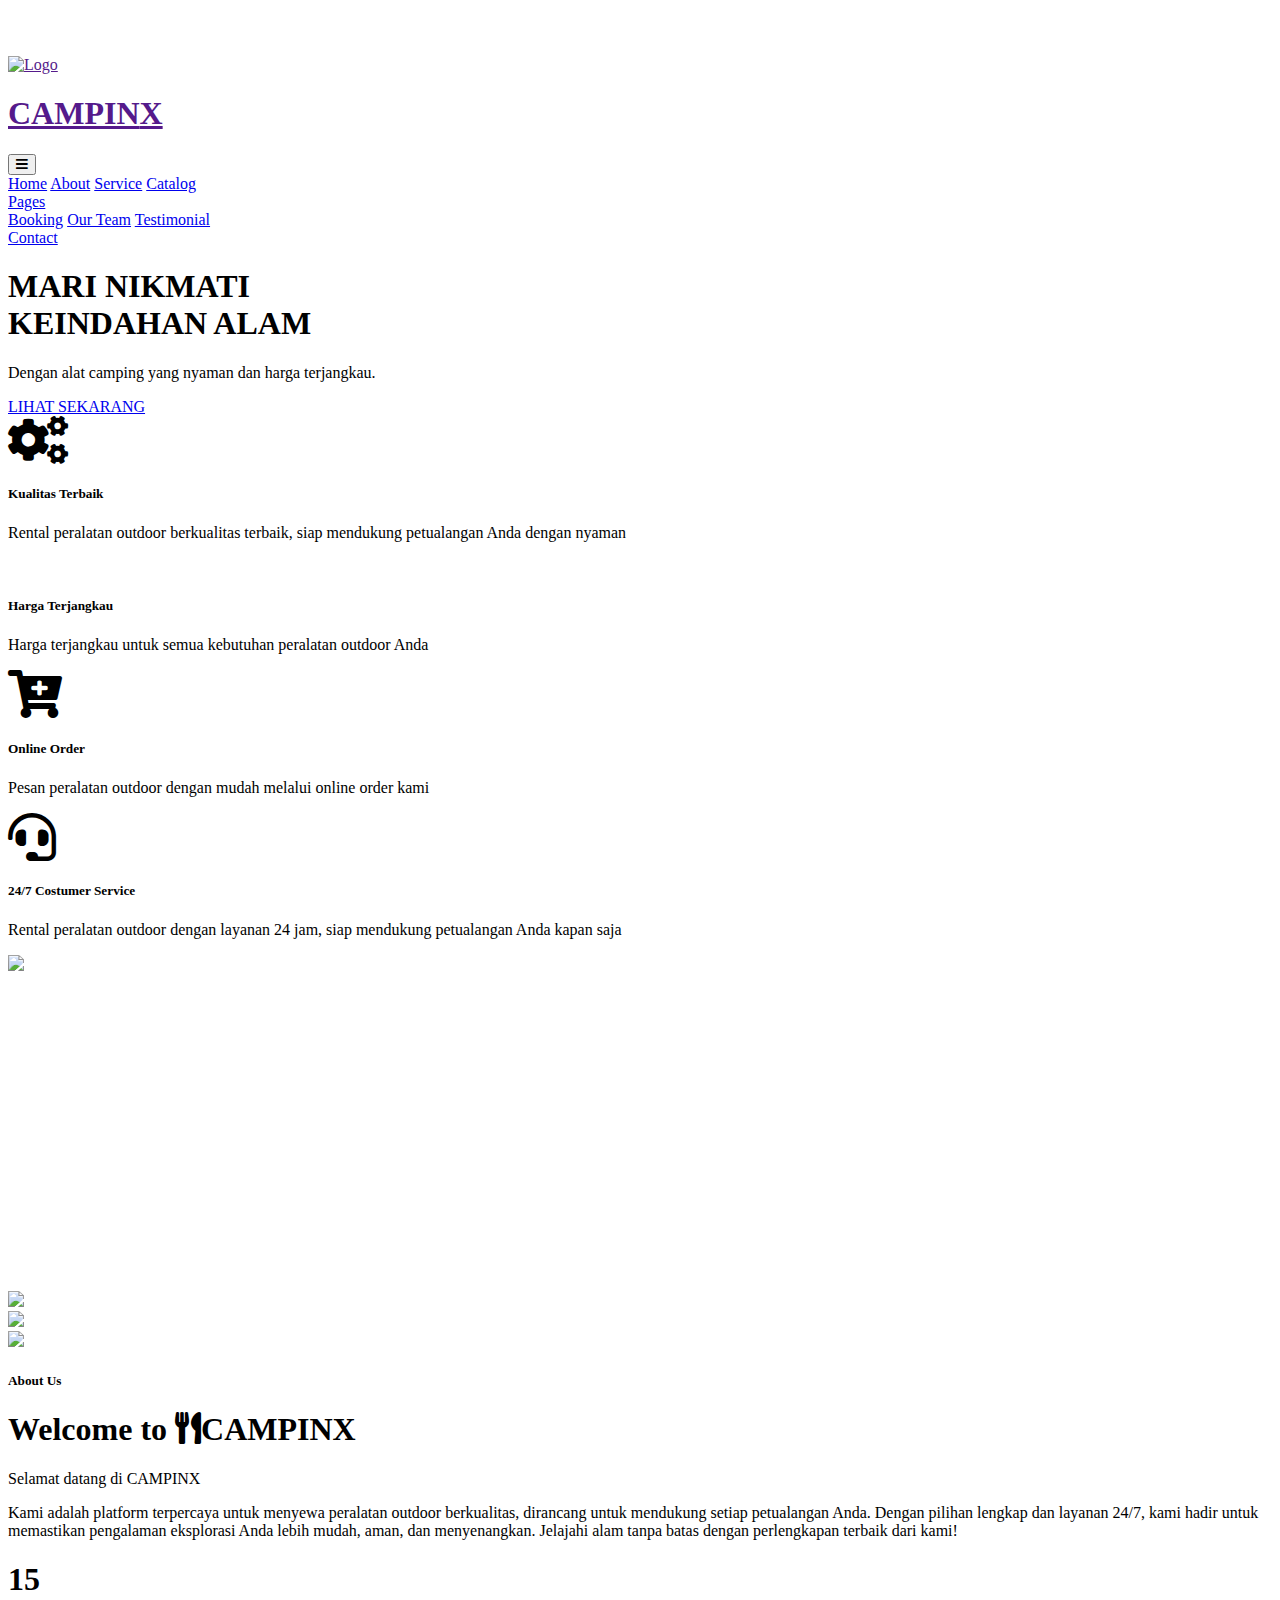
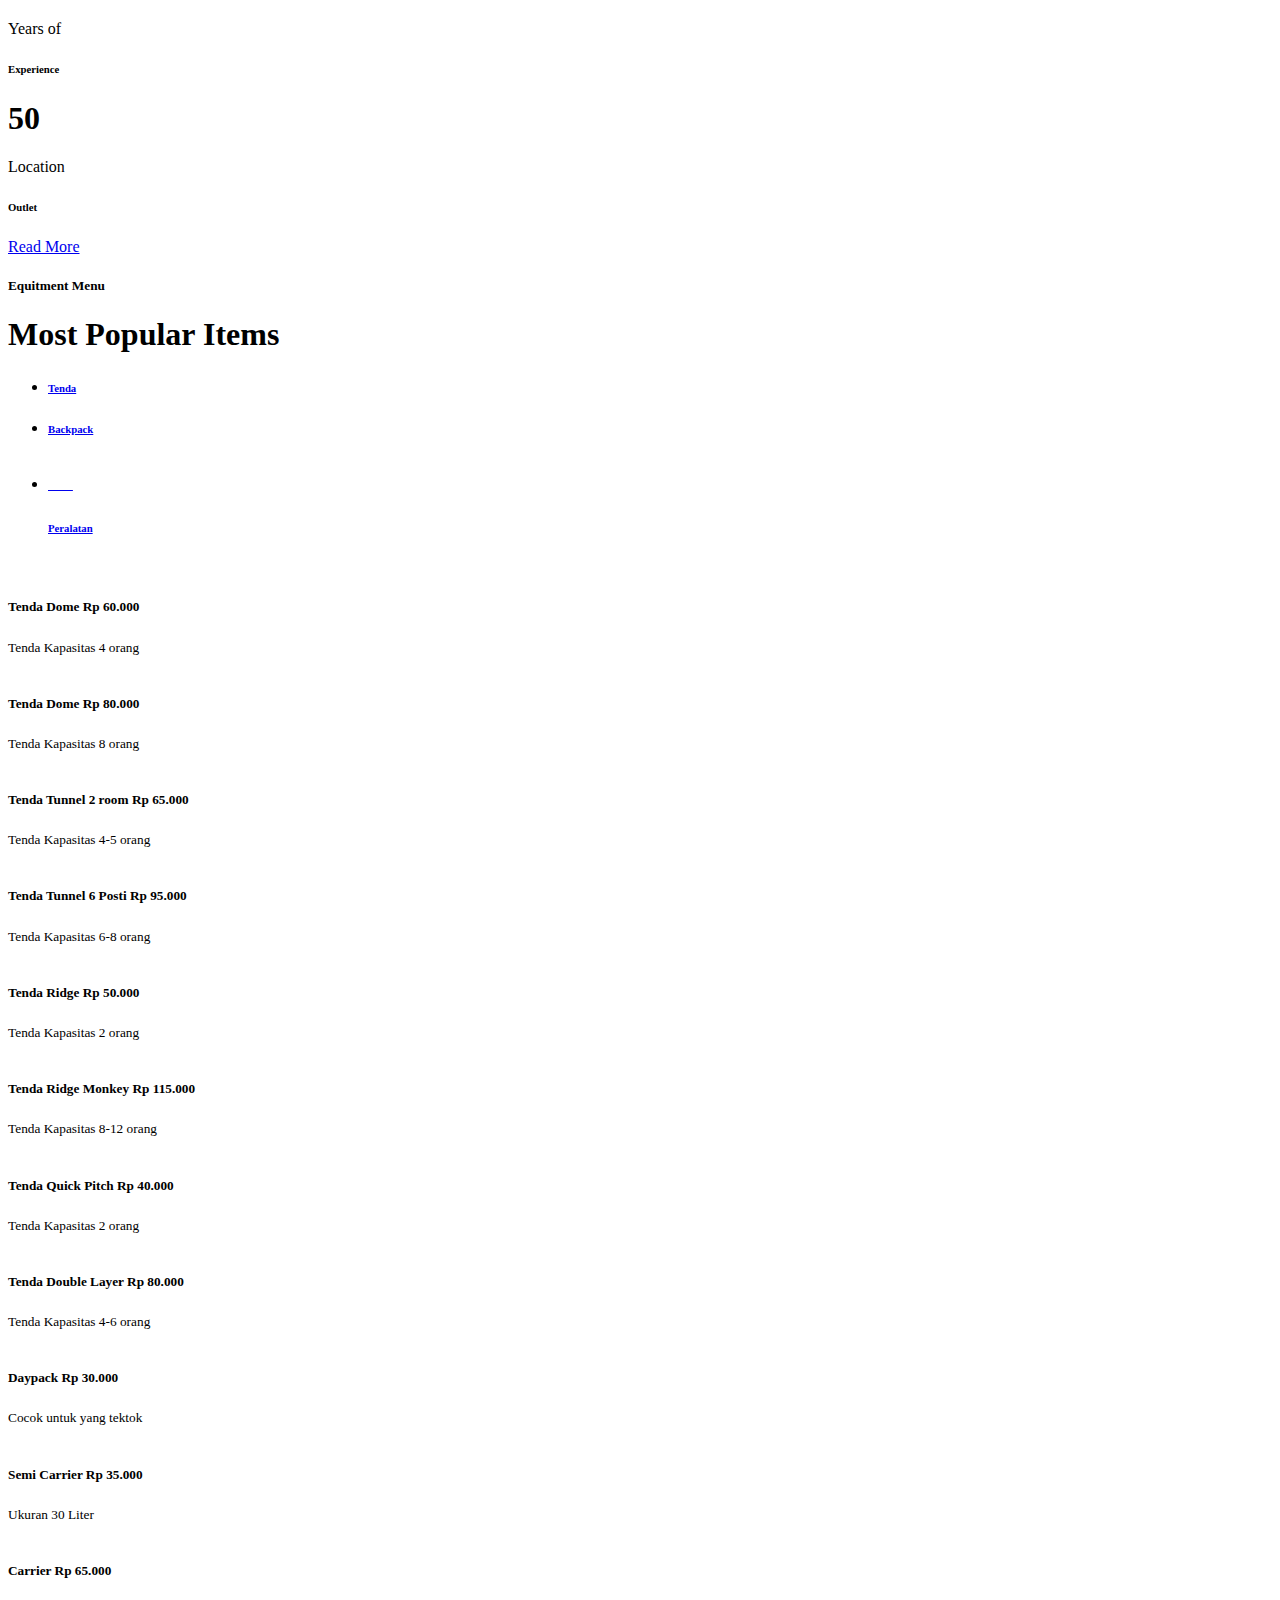
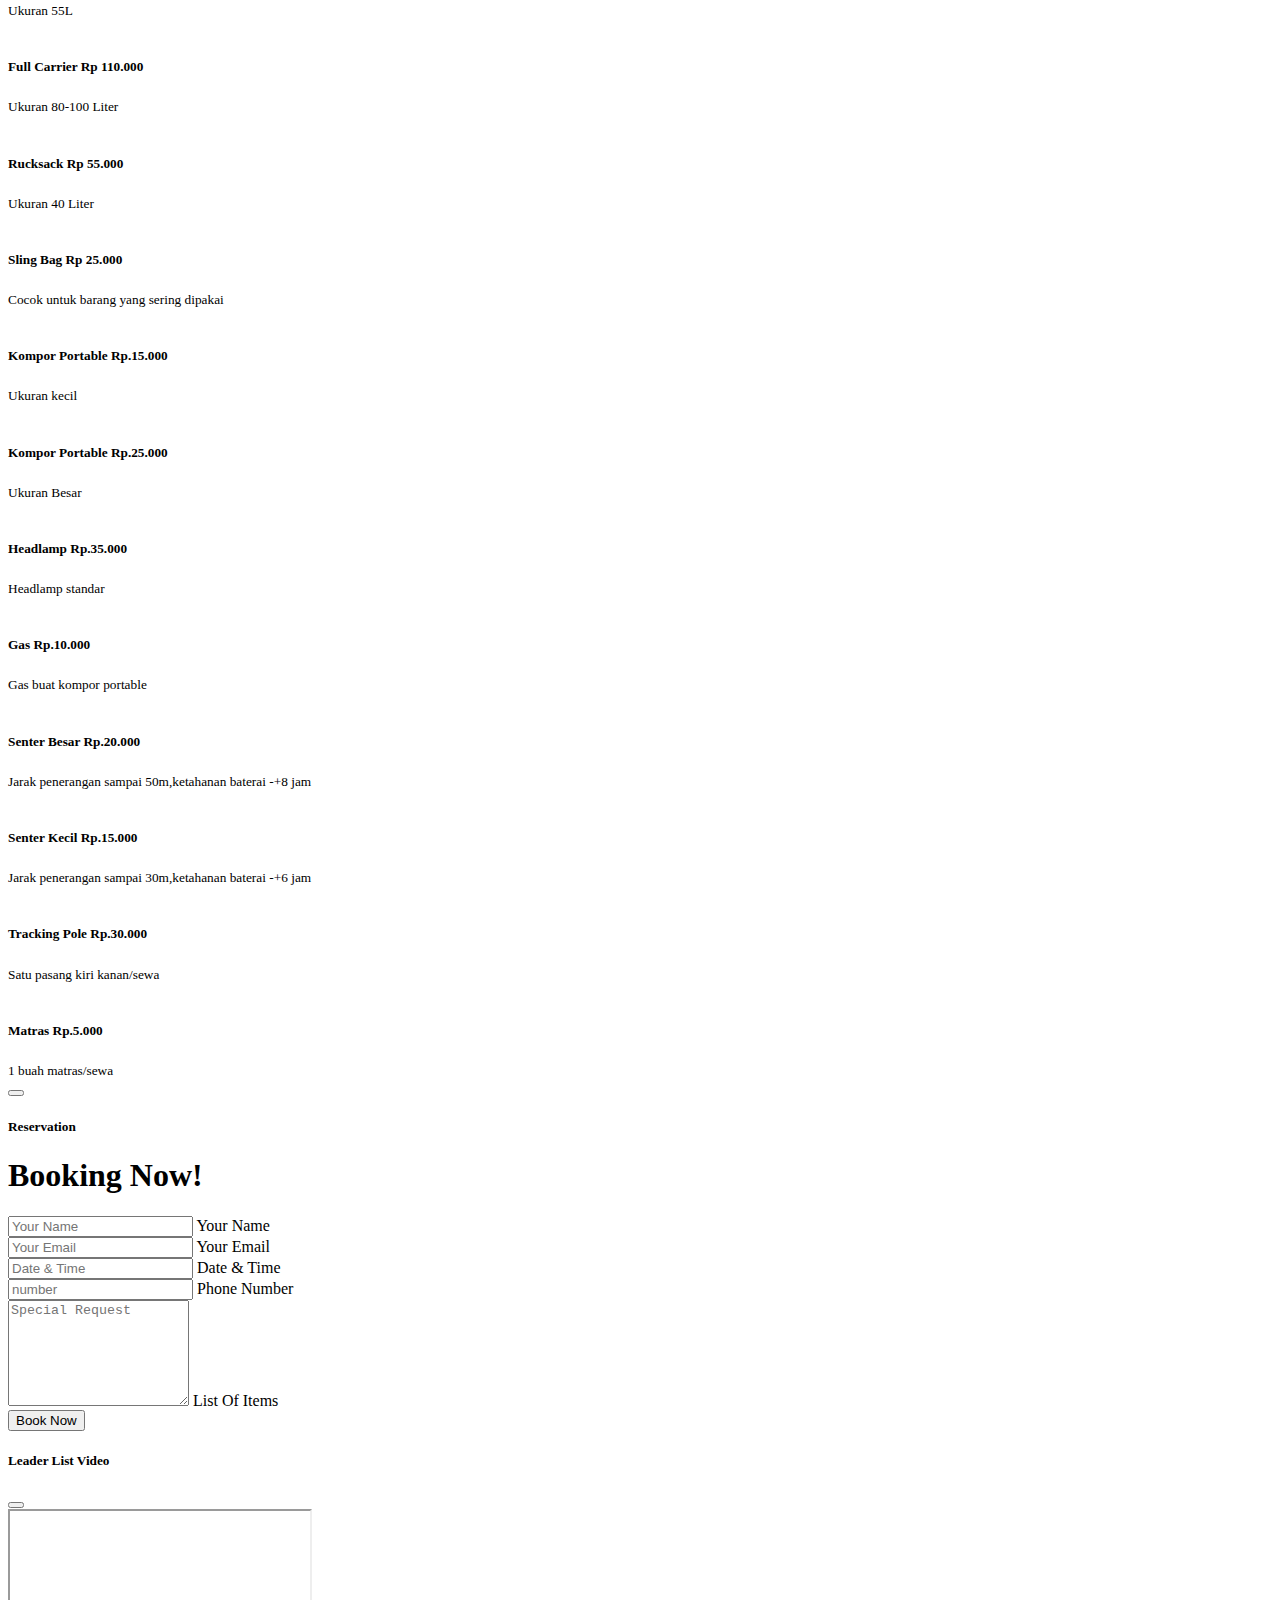
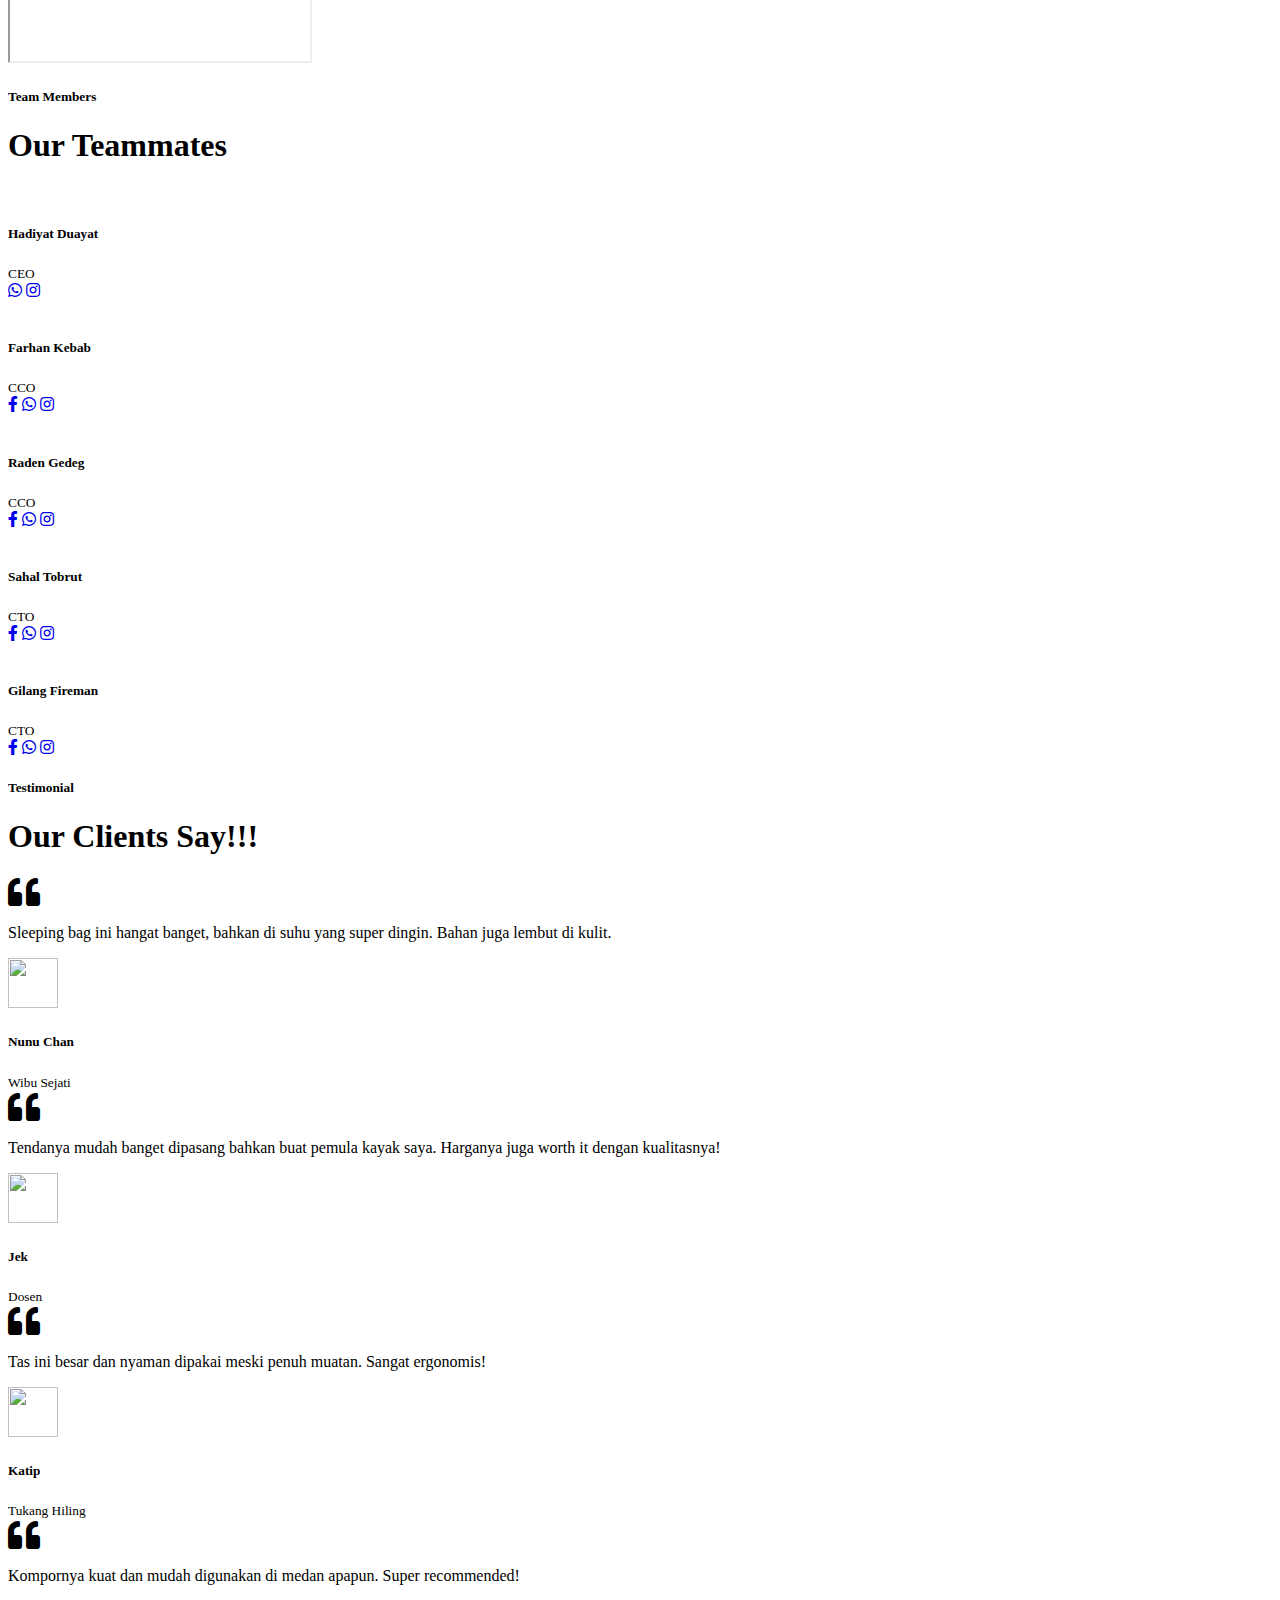
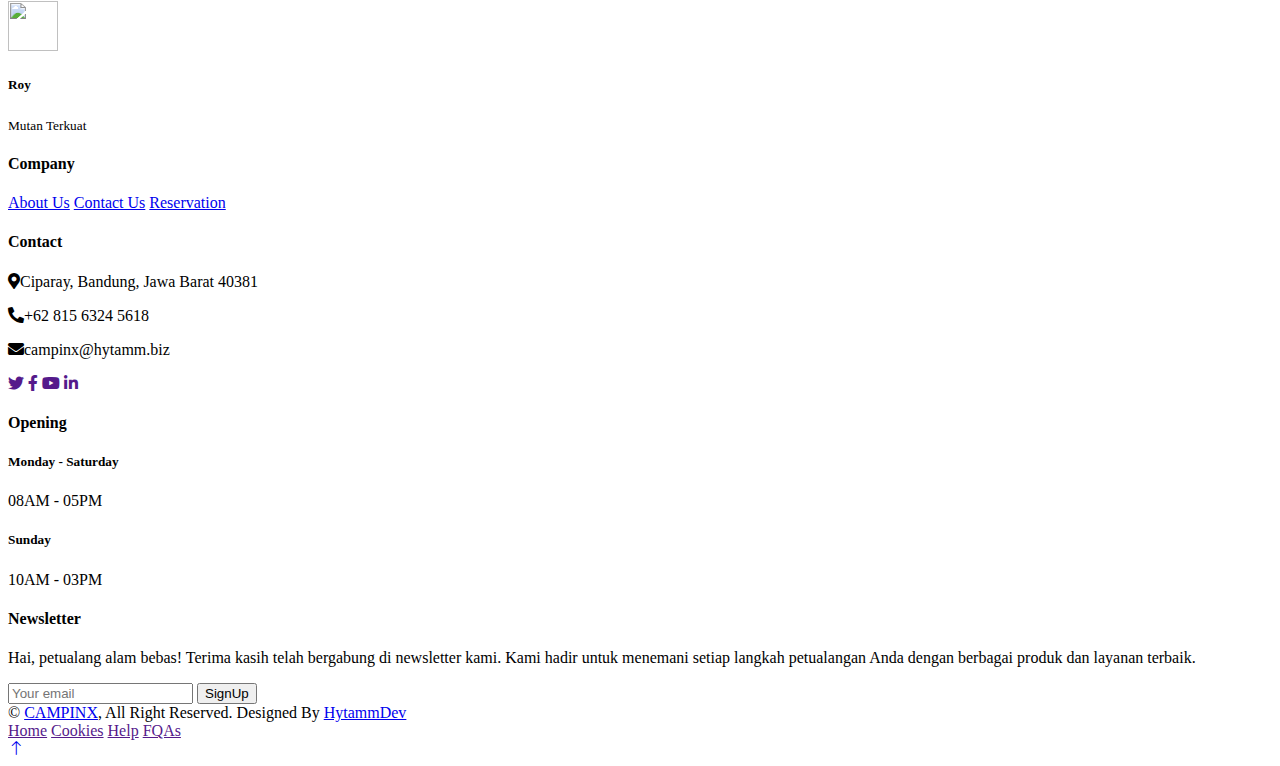
==== commit 6a95ad43: "update 5" ====
--- a/img/index.html
+++ b/img/index.html
@@ -104,7 +104,6 @@
               </div>
               <a href="contact.html" class="nav-item nav-link">Contact</a>
             </div>
-            <a href="" class="btn btn-primary py-2 px-4">Book A Table</a>
           </div>
         </nav>
 
@@ -280,7 +279,9 @@
                   </div>
                 </div>
               </div>
-              <a class="btn btn-primary py-3 px-5 mt-2" href="about.html">Read More</a>
+              <a class="btn btn-primary py-3 px-5 mt-2" href="about.html"
+                >Read More</a
+              >
             </div>
           </div>
         </div>
@@ -939,7 +940,11 @@
                     </div>
                   </div>
                   <div class="col-12">
-                    <button onclick="sendWhatsApp()" class="btn btn-primary w-100 py-3" type="submit">
+                    <button
+                      onclick="sendWhatsApp()"
+                      class="btn btn-primary w-100 py-3"
+                      type="submit"
+                    >
                       Book Now
                     </button>
                   </div>
@@ -1321,23 +1326,25 @@
                   placeholder="Your email"
                 />
                 <button
-                type="button"
-                class="btn btn-primary py-2 position-absolute top-0 end-0 mt-2 me-2"
-                id="signupButton"
-              >
-                SignUp
-              </button>
-              
-              <script>
-                // Ambil tombol berdasarkan ID
-                const signupButton = document.getElementById("signupButton");
-              
-                // Tambahkan event listener untuk navigasi
-                signupButton.addEventListener("click", () => {
-                  window.open("https://myaccount.google.com/?hl=in&pli=1", "_blank");
-                });
-              </script>
-              
+                  type="button"
+                  class="btn btn-primary py-2 position-absolute top-0 end-0 mt-2 me-2"
+                  id="signupButton"
+                >
+                  SignUp
+                </button>
+
+                <script>
+                  // Ambil tombol berdasarkan ID
+                  const signupButton = document.getElementById("signupButton");
+
+                  // Tambahkan event listener untuk navigasi
+                  signupButton.addEventListener("click", () => {
+                    window.open(
+                      "https://myaccount.google.com/?hl=in&pli=1",
+                      "_blank"
+                    );
+                  });
+                </script>
               </div>
             </div>
           </div>
